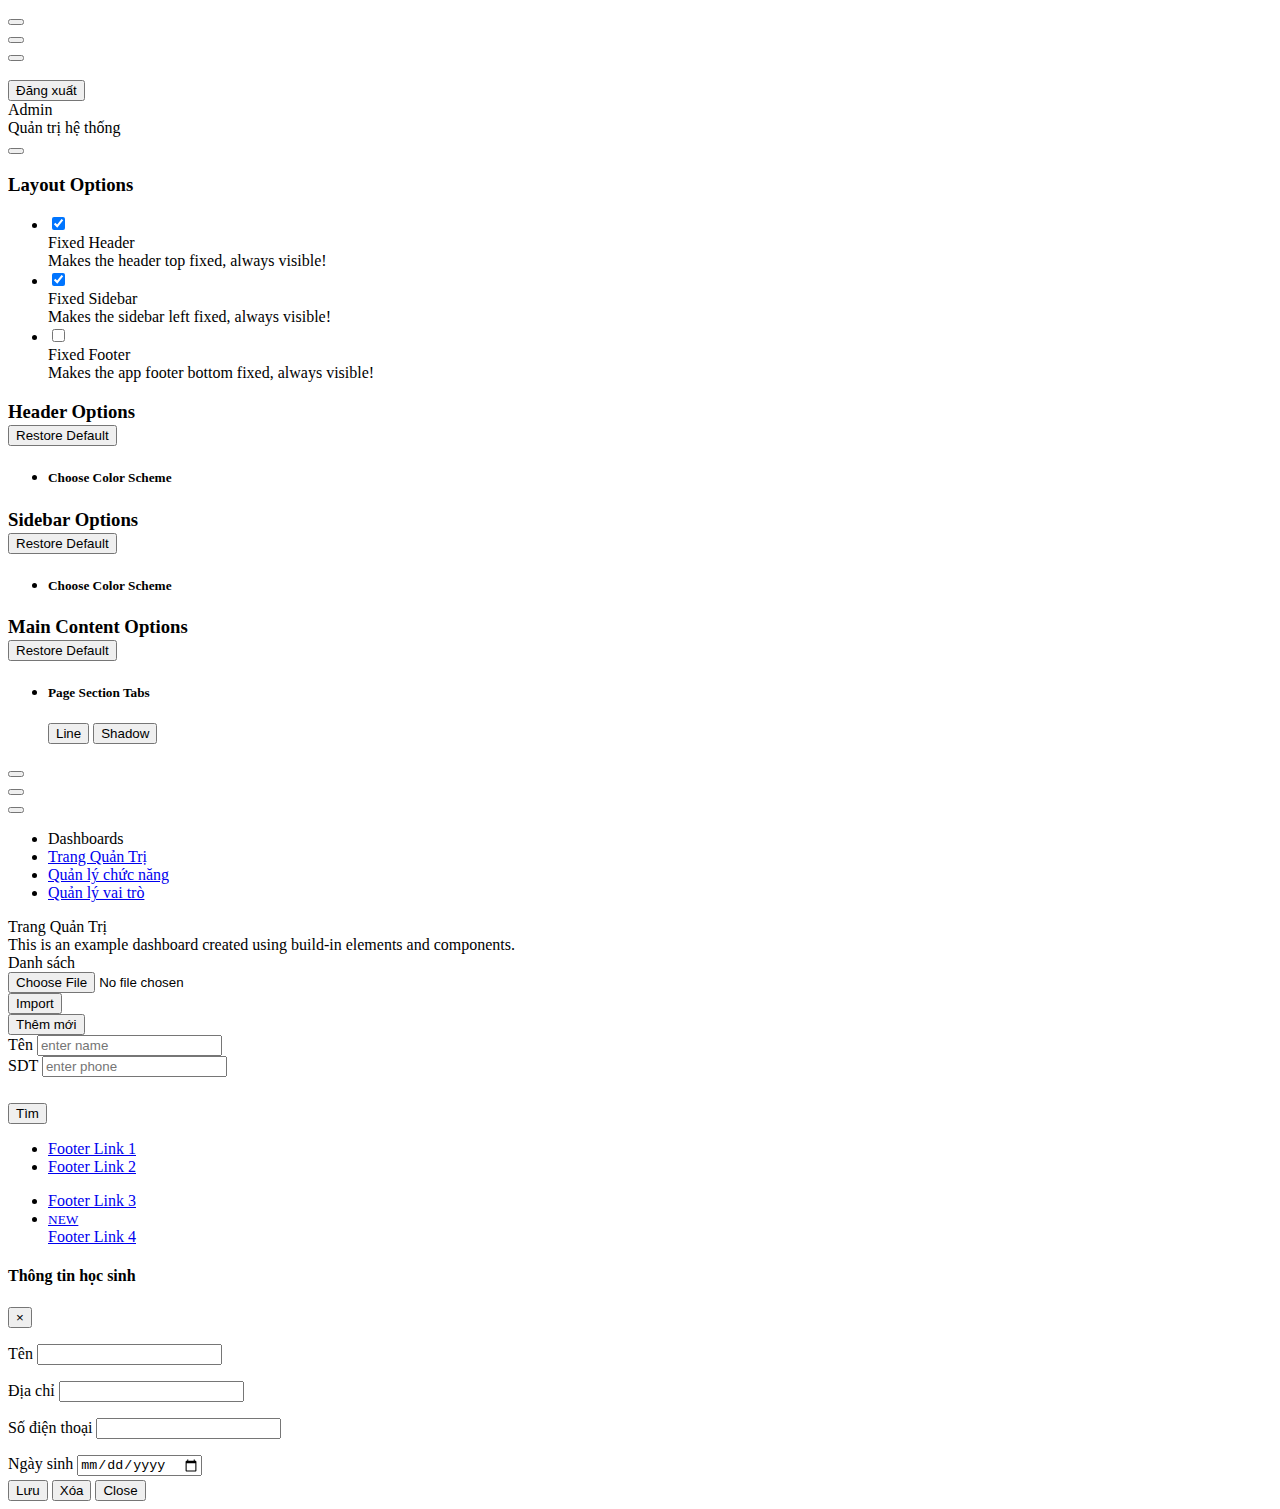
==== springboottest/springboottest/src/main/resources/templates/admin/index.html @ 1a14362c "31_03_2020_hopnx" ====
<!doctype html>
<html lang="en" xmlns:th="http://www.thymeleaf.org">

<head>
    <meta charset="utf-8">
    <meta http-equiv="X-UA-Compatible" content="IE=edge">
    <meta http-equiv="Content-Language" content="en">
    <meta http-equiv="Content-Type" content="text/html; charset=utf-8"/>
    <title>Trang quản trị - Dashboard</title>
    <meta name="viewport"
          content="width=device-width, initial-scale=1, maximum-scale=1, user-scalable=no, shrink-to-fit=no"/>
    <meta name="description" content="This is an example dashboard created using build-in elements and components.">
    <meta name="msapplication-tap-highlight" content="no">
    <meta name="_csrf" th:content="${_csrf.token}"/>
    <!-- default header name is X-CSRF-TOKEN -->
    <meta name="_csrf_header" th:content="${_csrf.headerName}"/>
    <link rel="icon" type="image/png" href="/images/logo.png"/>
    <!--
    =========================================================
    * ArchitectUI HTML Theme Dashboard - v1.0.0
    =========================================================
    * Product Page: https://dashboardpack.com
    * Copyright 2019 DashboardPack (https://dashboardpack.com)
    * Licensed under MIT (https://github.com/DashboardPack/architectui-html-theme-free/blob/master/LICENSE)
    =========================================================
    * The above copyright notice and this permission notice shall be included in all copies or substantial portions of the Software.
    -->
    <link href="/adm/main.css" rel="stylesheet">
</head>
<link rel="stylesheet" href="/select-search/select2.min.css">
<body>
<div class="app-container app-theme-white body-tabs-shadow fixed-sidebar fixed-header">
    <div class="app-header header-shadow">
        <div class="app-header__logo">
            <div class="logo-src"></div>
            <div class="header__pane ml-auto">
                <div>
                    <button type="button" class="hamburger close-sidebar-btn hamburger--elastic"
                            data-class="closed-sidebar">
                                <span class="hamburger-box">
                                    <span class="hamburger-inner"></span>
                                </span>
                    </button>
                </div>
            </div>
        </div>
        <div class="app-header__mobile-menu">
            <div>
                <button type="button" class="hamburger hamburger--elastic mobile-toggle-nav">
                            <span class="hamburger-box">
                                <span class="hamburger-inner"></span>
                            </span>
                </button>
            </div>
        </div>
        <div class="app-header__menu">
                    <span>
                        <button type="button"
                                class="btn-icon btn-icon-only btn btn-primary btn-sm mobile-toggle-header-nav">
                            <span class="btn-icon-wrapper">
                                <i class="fa fa-ellipsis-v fa-w-6"></i>
                            </span>
                        </button>
                    </span>
        </div>
        <div class="app-header__content">
            <div class="app-header-right">
                <div class="header-btn-lg pr-0">
                    <div class="widget-content p-0">
                        <div class="widget-content-wrapper">
                            <div class="widget-content-left">
                                <div class="btn-group">
                                    <a data-toggle="dropdown" aria-haspopup="true" aria-expanded="false"
                                       class="p-0 btn">
                                        <img width="42" class="rounded-circle" src="/images/user.png" alt="">
                                        <i class="fa fa-angle-down ml-2 opacity-8"></i>
                                    </a>
                                    <div tabindex="-1" role="menu" aria-hidden="true"
                                         class="dropdown-menu dropdown-menu-right">
                                        <form class="text-center" th:action="@{/logout}" method="post">
                                            <button class="btn btn-primary" type="submit">Đăng xuất</button>
                                        </form>
                                    </div>
                                </div>
                            </div>
                            <div class="widget-content-left  ml-3 header-user-info">
                                <div class="widget-heading">
                                    Admin
                                </div>
                                <div class="widget-subheading">
                                    Quản trị hệ thống
                                </div>
                            </div>

                        </div>
                    </div>
                </div>
            </div>
        </div>
    </div>


    <div class="ui-theme-settings">
        <button type="button" id="TooltipDemo" class="btn-open-options btn btn-warning">
            <i class="fa fa-cog fa-w-16 fa-spin fa-2x"></i>
        </button>
        <div class="theme-settings__inner">
            <div class="scrollbar-container">
                <div class="theme-settings__options-wrapper">
                    <h3 class="themeoptions-heading">Layout Options
                    </h3>
                    <div class="p-3">
                        <ul class="list-group">
                            <li class="list-group-item">
                                <div class="widget-content p-0">
                                    <div class="widget-content-wrapper">
                                        <div class="widget-content-left mr-3">
                                            <div class="switch has-switch switch-container-class"
                                                 data-class="fixed-header">
                                                <div class="switch-animate switch-on">
                                                    <input type="checkbox" checked data-toggle="toggle"
                                                           data-onstyle="success">
                                                </div>
                                            </div>
                                        </div>
                                        <div class="widget-content-left">
                                            <div class="widget-heading">Fixed Header
                                            </div>
                                            <div class="widget-subheading">Makes the header top fixed, always visible!
                                            </div>
                                        </div>
                                    </div>
                                </div>
                            </li>
                            <li class="list-group-item">
                                <div class="widget-content p-0">
                                    <div class="widget-content-wrapper">
                                        <div class="widget-content-left mr-3">
                                            <div class="switch has-switch switch-container-class"
                                                 data-class="fixed-sidebar">
                                                <div class="switch-animate switch-on">
                                                    <input type="checkbox" checked data-toggle="toggle"
                                                           data-onstyle="success">
                                                </div>
                                            </div>
                                        </div>
                                        <div class="widget-content-left">
                                            <div class="widget-heading">Fixed Sidebar
                                            </div>
                                            <div class="widget-subheading">Makes the sidebar left fixed, always visible!
                                            </div>
                                        </div>
                                    </div>
                                </div>
                            </li>
                            <li class="list-group-item">
                                <div class="widget-content p-0">
                                    <div class="widget-content-wrapper">
                                        <div class="widget-content-left mr-3">
                                            <div class="switch has-switch switch-container-class"
                                                 data-class="fixed-footer">
                                                <div class="switch-animate switch-off">
                                                    <input type="checkbox" data-toggle="toggle" data-onstyle="success">
                                                </div>
                                            </div>
                                        </div>
                                        <div class="widget-content-left">
                                            <div class="widget-heading">Fixed Footer
                                            </div>
                                            <div class="widget-subheading">Makes the app footer bottom fixed, always
                                                visible!
                                            </div>
                                        </div>
                                    </div>
                                </div>
                            </li>
                        </ul>
                    </div>
                    <h3 class="themeoptions-heading">
                        <div>
                            Header Options
                        </div>
                        <button type="button"
                                class="btn-pill btn-shadow btn-wide ml-auto btn btn-focus btn-sm switch-header-cs-class"
                                data-class="">
                            Restore Default
                        </button>
                    </h3>
                    <div class="p-3">
                        <ul class="list-group">
                            <li class="list-group-item">
                                <h5 class="pb-2">Choose Color Scheme
                                </h5>
                                <div class="theme-settings-swatches">
                                    <div class="swatch-holder bg-primary switch-header-cs-class"
                                         data-class="bg-primary header-text-light">
                                    </div>
                                    <div class="swatch-holder bg-secondary switch-header-cs-class"
                                         data-class="bg-secondary header-text-light">
                                    </div>
                                    <div class="swatch-holder bg-success switch-header-cs-class"
                                         data-class="bg-success header-text-dark">
                                    </div>
                                    <div class="swatch-holder bg-info switch-header-cs-class"
                                         data-class="bg-info header-text-dark">
                                    </div>
                                    <div class="swatch-holder bg-warning switch-header-cs-class"
                                         data-class="bg-warning header-text-dark">
                                    </div>
                                    <div class="swatch-holder bg-danger switch-header-cs-class"
                                         data-class="bg-danger header-text-light">
                                    </div>
                                    <div class="swatch-holder bg-light switch-header-cs-class"
                                         data-class="bg-light header-text-dark">
                                    </div>
                                    <div class="swatch-holder bg-dark switch-header-cs-class"
                                         data-class="bg-dark header-text-light">
                                    </div>
                                    <div class="swatch-holder bg-focus switch-header-cs-class"
                                         data-class="bg-focus header-text-light">
                                    </div>
                                    <div class="swatch-holder bg-alternate switch-header-cs-class"
                                         data-class="bg-alternate header-text-light">
                                    </div>
                                    <div class="divider">
                                    </div>
                                    <div class="swatch-holder bg-vicious-stance switch-header-cs-class"
                                         data-class="bg-vicious-stance header-text-light">
                                    </div>
                                    <div class="swatch-holder bg-midnight-bloom switch-header-cs-class"
                                         data-class="bg-midnight-bloom header-text-light">
                                    </div>
                                    <div class="swatch-holder bg-night-sky switch-header-cs-class"
                                         data-class="bg-night-sky header-text-light">
                                    </div>
                                    <div class="swatch-holder bg-slick-carbon switch-header-cs-class"
                                         data-class="bg-slick-carbon header-text-light">
                                    </div>
                                    <div class="swatch-holder bg-asteroid switch-header-cs-class"
                                         data-class="bg-asteroid header-text-light">
                                    </div>
                                    <div class="swatch-holder bg-royal switch-header-cs-class"
                                         data-class="bg-royal header-text-light">
                                    </div>
                                    <div class="swatch-holder bg-warm-flame switch-header-cs-class"
                                         data-class="bg-warm-flame header-text-dark">
                                    </div>
                                    <div class="swatch-holder bg-night-fade switch-header-cs-class"
                                         data-class="bg-night-fade header-text-dark">
                                    </div>
                                    <div class="swatch-holder bg-sunny-morning switch-header-cs-class"
                                         data-class="bg-sunny-morning header-text-dark">
                                    </div>
                                    <div class="swatch-holder bg-tempting-azure switch-header-cs-class"
                                         data-class="bg-tempting-azure header-text-dark">
                                    </div>
                                    <div class="swatch-holder bg-amy-crisp switch-header-cs-class"
                                         data-class="bg-amy-crisp header-text-dark">
                                    </div>
                                    <div class="swatch-holder bg-heavy-rain switch-header-cs-class"
                                         data-class="bg-heavy-rain header-text-dark">
                                    </div>
                                    <div class="swatch-holder bg-mean-fruit switch-header-cs-class"
                                         data-class="bg-mean-fruit header-text-dark">
                                    </div>
                                    <div class="swatch-holder bg-malibu-beach switch-header-cs-class"
                                         data-class="bg-malibu-beach header-text-light">
                                    </div>
                                    <div class="swatch-holder bg-deep-blue switch-header-cs-class"
                                         data-class="bg-deep-blue header-text-dark">
                                    </div>
                                    <div class="swatch-holder bg-ripe-malin switch-header-cs-class"
                                         data-class="bg-ripe-malin header-text-light">
                                    </div>
                                    <div class="swatch-holder bg-arielle-smile switch-header-cs-class"
                                         data-class="bg-arielle-smile header-text-light">
                                    </div>
                                    <div class="swatch-holder bg-plum-plate switch-header-cs-class"
                                         data-class="bg-plum-plate header-text-light">
                                    </div>
                                    <div class="swatch-holder bg-happy-fisher switch-header-cs-class"
                                         data-class="bg-happy-fisher header-text-dark">
                                    </div>
                                    <div class="swatch-holder bg-happy-itmeo switch-header-cs-class"
                                         data-class="bg-happy-itmeo header-text-light">
                                    </div>
                                    <div class="swatch-holder bg-mixed-hopes switch-header-cs-class"
                                         data-class="bg-mixed-hopes header-text-light">
                                    </div>
                                    <div class="swatch-holder bg-strong-bliss switch-header-cs-class"
                                         data-class="bg-strong-bliss header-text-light">
                                    </div>
                                    <div class="swatch-holder bg-grow-early switch-header-cs-class"
                                         data-class="bg-grow-early header-text-light">
                                    </div>
                                    <div class="swatch-holder bg-love-kiss switch-header-cs-class"
                                         data-class="bg-love-kiss header-text-light">
                                    </div>
                                    <div class="swatch-holder bg-premium-dark switch-header-cs-class"
                                         data-class="bg-premium-dark header-text-light">
                                    </div>
                                    <div class="swatch-holder bg-happy-green switch-header-cs-class"
                                         data-class="bg-happy-green header-text-light">
                                    </div>
                                </div>
                            </li>
                        </ul>
                    </div>
                    <h3 class="themeoptions-heading">
                        <div>Sidebar Options</div>
                        <button type="button"
                                class="btn-pill btn-shadow btn-wide ml-auto btn btn-focus btn-sm switch-sidebar-cs-class"
                                data-class="">
                            Restore Default
                        </button>
                    </h3>
                    <div class="p-3">
                        <ul class="list-group">
                            <li class="list-group-item">
                                <h5 class="pb-2">Choose Color Scheme
                                </h5>
                                <div class="theme-settings-swatches">
                                    <div class="swatch-holder bg-primary switch-sidebar-cs-class"
                                         data-class="bg-primary sidebar-text-light">
                                    </div>
                                    <div class="swatch-holder bg-secondary switch-sidebar-cs-class"
                                         data-class="bg-secondary sidebar-text-light">
                                    </div>
                                    <div class="swatch-holder bg-success switch-sidebar-cs-class"
                                         data-class="bg-success sidebar-text-dark">
                                    </div>
                                    <div class="swatch-holder bg-info switch-sidebar-cs-class"
                                         data-class="bg-info sidebar-text-dark">
                                    </div>
                                    <div class="swatch-holder bg-warning switch-sidebar-cs-class"
                                         data-class="bg-warning sidebar-text-dark">
                                    </div>
                                    <div class="swatch-holder bg-danger switch-sidebar-cs-class"
                                         data-class="bg-danger sidebar-text-light">
                                    </div>
                                    <div class="swatch-holder bg-light switch-sidebar-cs-class"
                                         data-class="bg-light sidebar-text-dark">
                                    </div>
                                    <div class="swatch-holder bg-dark switch-sidebar-cs-class"
                                         data-class="bg-dark sidebar-text-light">
                                    </div>
                                    <div class="swatch-holder bg-focus switch-sidebar-cs-class"
                                         data-class="bg-focus sidebar-text-light">
                                    </div>
                                    <div class="swatch-holder bg-alternate switch-sidebar-cs-class"
                                         data-class="bg-alternate sidebar-text-light">
                                    </div>
                                    <div class="divider">
                                    </div>
                                    <div class="swatch-holder bg-vicious-stance switch-sidebar-cs-class"
                                         data-class="bg-vicious-stance sidebar-text-light">
                                    </div>
                                    <div class="swatch-holder bg-midnight-bloom switch-sidebar-cs-class"
                                         data-class="bg-midnight-bloom sidebar-text-light">
                                    </div>
                                    <div class="swatch-holder bg-night-sky switch-sidebar-cs-class"
                                         data-class="bg-night-sky sidebar-text-light">
                                    </div>
                                    <div class="swatch-holder bg-slick-carbon switch-sidebar-cs-class"
                                         data-class="bg-slick-carbon sidebar-text-light">
                                    </div>
                                    <div class="swatch-holder bg-asteroid switch-sidebar-cs-class"
                                         data-class="bg-asteroid sidebar-text-light">
                                    </div>
                                    <div class="swatch-holder bg-royal switch-sidebar-cs-class"
                                         data-class="bg-royal sidebar-text-light">
                                    </div>
                                    <div class="swatch-holder bg-warm-flame switch-sidebar-cs-class"
                                         data-class="bg-warm-flame sidebar-text-dark">
                                    </div>
                                    <div class="swatch-holder bg-night-fade switch-sidebar-cs-class"
                                         data-class="bg-night-fade sidebar-text-dark">
                                    </div>
                                    <div class="swatch-holder bg-sunny-morning switch-sidebar-cs-class"
                                         data-class="bg-sunny-morning sidebar-text-dark">
                                    </div>
                                    <div class="swatch-holder bg-tempting-azure switch-sidebar-cs-class"
                                         data-class="bg-tempting-azure sidebar-text-dark">
                                    </div>
                                    <div class="swatch-holder bg-amy-crisp switch-sidebar-cs-class"
                                         data-class="bg-amy-crisp sidebar-text-dark">
                                    </div>
                                    <div class="swatch-holder bg-heavy-rain switch-sidebar-cs-class"
                                         data-class="bg-heavy-rain sidebar-text-dark">
                                    </div>
                                    <div class="swatch-holder bg-mean-fruit switch-sidebar-cs-class"
                                         data-class="bg-mean-fruit sidebar-text-dark">
                                    </div>
                                    <div class="swatch-holder bg-malibu-beach switch-sidebar-cs-class"
                                         data-class="bg-malibu-beach sidebar-text-light">
                                    </div>
                                    <div class="swatch-holder bg-deep-blue switch-sidebar-cs-class"
                                         data-class="bg-deep-blue sidebar-text-dark">
                                    </div>
                                    <div class="swatch-holder bg-ripe-malin switch-sidebar-cs-class"
                                         data-class="bg-ripe-malin sidebar-text-light">
                                    </div>
                                    <div class="swatch-holder bg-arielle-smile switch-sidebar-cs-class"
                                         data-class="bg-arielle-smile sidebar-text-light">
                                    </div>
                                    <div class="swatch-holder bg-plum-plate switch-sidebar-cs-class"
                                         data-class="bg-plum-plate sidebar-text-light">
                                    </div>
                                    <div class="swatch-holder bg-happy-fisher switch-sidebar-cs-class"
                                         data-class="bg-happy-fisher sidebar-text-dark">
                                    </div>
                                    <div class="swatch-holder bg-happy-itmeo switch-sidebar-cs-class"
                                         data-class="bg-happy-itmeo sidebar-text-light">
                                    </div>
                                    <div class="swatch-holder bg-mixed-hopes switch-sidebar-cs-class"
                                         data-class="bg-mixed-hopes sidebar-text-light">
                                    </div>
                                    <div class="swatch-holder bg-strong-bliss switch-sidebar-cs-class"
                                         data-class="bg-strong-bliss sidebar-text-light">
                                    </div>
                                    <div class="swatch-holder bg-grow-early switch-sidebar-cs-class"
                                         data-class="bg-grow-early sidebar-text-light">
                                    </div>
                                    <div class="swatch-holder bg-love-kiss switch-sidebar-cs-class"
                                         data-class="bg-love-kiss sidebar-text-light">
                                    </div>
                                    <div class="swatch-holder bg-premium-dark switch-sidebar-cs-class"
                                         data-class="bg-premium-dark sidebar-text-light">
                                    </div>
                                    <div class="swatch-holder bg-happy-green switch-sidebar-cs-class"
                                         data-class="bg-happy-green sidebar-text-light">
                                    </div>
                                </div>
                            </li>
                        </ul>
                    </div>
                    <h3 class="themeoptions-heading">
                        <div>Main Content Options</div>
                        <button type="button" class="btn-pill btn-shadow btn-wide ml-auto active btn btn-focus btn-sm">
                            Restore Default
                        </button>
                    </h3>
                    <div class="p-3">
                        <ul class="list-group">
                            <li class="list-group-item">
                                <h5 class="pb-2">Page Section Tabs
                                </h5>
                                <div class="theme-settings-swatches">
                                    <div role="group" class="mt-2 btn-group">
                                        <button type="button"
                                                class="btn-wide btn-shadow btn-primary btn btn-secondary switch-theme-class"
                                                data-class="body-tabs-line">
                                            Line
                                        </button>
                                        <button type="button"
                                                class="btn-wide btn-shadow btn-primary active btn btn-secondary switch-theme-class"
                                                data-class="body-tabs-shadow">
                                            Shadow
                                        </button>
                                    </div>
                                </div>
                            </li>
                        </ul>
                    </div>
                </div>
            </div>
        </div>
    </div>


    <div class="app-main">
        <div class="app-sidebar sidebar-shadow">
            <div class="app-header__logo">
                <div class="logo-src"></div>
                <div class="header__pane ml-auto">
                    <div>
                        <button type="button" class="hamburger close-sidebar-btn hamburger--elastic"
                                data-class="closed-sidebar">
                                    <span class="hamburger-box">
                                        <span class="hamburger-inner"></span>
                                    </span>
                        </button>
                    </div>
                </div>
            </div>
            <div class="app-header__mobile-menu">
                <div>
                    <button type="button" class="hamburger hamburger--elastic mobile-toggle-nav">
                                <span class="hamburger-box">
                                    <span class="hamburger-inner"></span>
                                </span>
                    </button>
                </div>
            </div>
            <div class="app-header__menu">
                        <span>
                            <button type="button"
                                    class="btn-icon btn-icon-only btn btn-primary btn-sm mobile-toggle-header-nav">
                                <span class="btn-icon-wrapper">
                                    <i class="fa fa-ellipsis-v fa-w-6"></i>
                                </span>
                            </button>
                        </span>
            </div>
            <div class="scrollbar-sidebar">
                <div class="app-sidebar__inner">
                    <ul class="vertical-nav-menu">
                        <li class="app-sidebar__heading">Dashboards</li>
                        <li>
                            <a href="/admin" class="mm-active">
                                <i class="metismenu-icon pe-7s-rocket"></i>
                                Trang Quản Trị
                            </a>
                        </li>


                        <li>
                            <a href="/admin/function-manager">
                                <i class="metismenu-icon pe-7s-diamond"></i>
                                Quản lý chức năng
                            </a>
                        </li>

                        <li>
                            <a href="/admin/role-manager">
                                <i class="metismenu-icon pe-7s-diamond"></i>
                                Quản lý vai trò
                            </a>
                        </li>

                    </ul>
                </div>
            </div>
        </div>
        <div class="app-main__outer">
            <div class="app-main__inner">
                <div class="app-page-title">
                    <div class="page-title-wrapper">
                        <div class="page-title-heading">
                            <div class="page-title-icon">
                                <i class="pe-7s-car icon-gradient bg-mean-fruit">
                                </i>
                            </div>
                            <div>Trang Quản Trị
                                <div class="page-title-subheading">This is an example dashboard created using build-in
                                    elements and components.
                                </div>
                            </div>
                        </div>
                    </div>
                </div>


                <div class="mb-3 card">
                    <div class="card-header-tab card-header-tab-animation card-header">
                        <div class="card-header-title">
                            <i class="header-icon lnr-apartment icon-gradient bg-love-kiss"> </i>
                            Danh sách
                        </div>
                    </div>
                    <div class="card-body">

                        <div class="mb-3">
                            <div class="single-upload ">
                                <form class="float-left mr-3" id="singleUploadForm2" name="singleUploadForm2">
                                    <input type="file" name="file" class="file-input" required/>
                                </form>
                                <div class="upload-response float-left">
                                    <div id="singleFileUploadError2"></div>
                                    <div id="singleFileUploadSuccess2"></div>
                                </div>
                                <button id="uploadBtn" type="submit" class="btn btn-primary submit-btn">Import</button>
                            </div>
                        </div>
                        <button type="button" class="btn btn-primary" id="create" data-toggle="modal"
                                data-target="#userModal">Thêm mới
                        </button>
                        <div class="row mb-3">
                            <div class="col-md-4">
                                <label>Tên</label>
                                <input id="txtNameSearch" class="form-control" placeholder="enter name">
                            </div>
                            <div class="col-md-4">
                                <label>SDT</label>
                                <input id="txtPhoneSearch" class="form-control" placeholder="enter phone">
                            </div>
                            <div class="col-md-4">
                                </br>
                                <button id="btn-search" class="btn btn-primary form-control" style="margin-top: 8px">
                                    Tìm
                                </button>
                            </div>
                        </div>
                        <div class="table-responsive">
                            <table
                                    id="table"
                                    data-locale="vi-VN"
                                    data-response-handler="responseHandler">
                            </table>

                        </div>
                    </div>

                </div>


            </div>
            <div class="app-wrapper-footer">
                <div class="app-footer">
                    <div class="app-footer__inner">
                        <div class="app-footer-left">
                            <ul class="nav">
                                <li class="nav-item">
                                    <a href="javascript:void(0);" class="nav-link">
                                        Footer Link 1
                                    </a>
                                </li>
                                <li class="nav-item">
                                    <a href="javascript:void(0);" class="nav-link">
                                        Footer Link 2
                                    </a>
                                </li>
                            </ul>
                        </div>
                        <div class="app-footer-right">
                            <ul class="nav">
                                <li class="nav-item">
                                    <a href="javascript:void(0);" class="nav-link">
                                        Footer Link 3
                                    </a>
                                </li>
                                <li class="nav-item">
                                    <a href="javascript:void(0);" class="nav-link">
                                        <div class="badge badge-success mr-1 ml-0">
                                            <small>NEW</small>
                                        </div>
                                        Footer Link 4
                                    </a>
                                </li>
                            </ul>
                        </div>
                    </div>
                </div>
            </div>
        </div>


    </div>
</div>

<script src="/js/jquery.min.js"></script>
<script src="/js/bootstrap.min.js"></script>
<script type="text/javascript" src="/adm/assets/scripts/main.js"></script>
<script src="/js/toastr.min.js"></script>

<script src="/js/tableExport.min.js"></script>
<script src="/js/bootstrap-table.min.js"></script>
<script src="/js/bootstrap-table-locale-all.min.js"></script>
<script src="/js/bootstrap-table-export.min.js"></script>
<script src="/select-search/select2.min.js"></script>

<script type="text/javascript" src="/adm/admin.js"></script>
</body>

</html>

<div class="modal fade" id="studentModal" role="dialog">
    <div class="modal-dialog" style="max-width: 1000px;width: auto">

        <!-- Modal content-->
        <div class="modal-content">
            <div class="modal-header">
                <h4 class="modal-title">Thông tin học sinh</h4>
                <button type="button" class="close" data-dismiss="modal">&times;</button>
            </div>
            <div class="modal-body">
                <div class="content-wrap">

                    <div class="card">
                        <div class="card-body">
                            <!-- Credit Card -->
                            <div class="col-md-12">
                                <div class="row">
                                    <div class="col-md-6">
                                        <p style="margin-bottom:4px">
                                            <span>Tên</span>
                                            <span><input id="edit-name" class="form-control"></span>
                                        </p>
                                    </div>
                                    <div class="col-md-6">
                                        <p style="margin-bottom:4px">
                                            <span>Địa chỉ</span>
                                            <input id="edit-addr" class="form-control">
                                        </p>
                                    </div>
                                    <div class="col-md-6">
                                        <p style="margin-bottom:4px">
                                            <span>Số điện thoại</span>
                                            <input id="edit-phone" class="form-control">
                                        </p>
                                    </div>
                                    <div class="col-md-6">
                                        <p style="margin-bottom:4px">
                                            <span>Ngày sinh</span>
                                            <input id="edit-birth" class="form-control" type="date">
                                        </p>
                                    </div>
                                </div>
                            </div>
                        </div>
                    </div><!-- /content -->
                </div>
                <div class="modal-footer">
                    <button type="button" class="btn btn-primary" id="btn-save">Lưu</button>
                    <button type="button" class="btn btn-danger" id="delete" data-dismiss="modal">Xóa</button>
                    <button type="button" class="btn btn-default" data-dismiss="modal">Close</button>
                </div>
            </div>

        </div>
    </div>
</div>
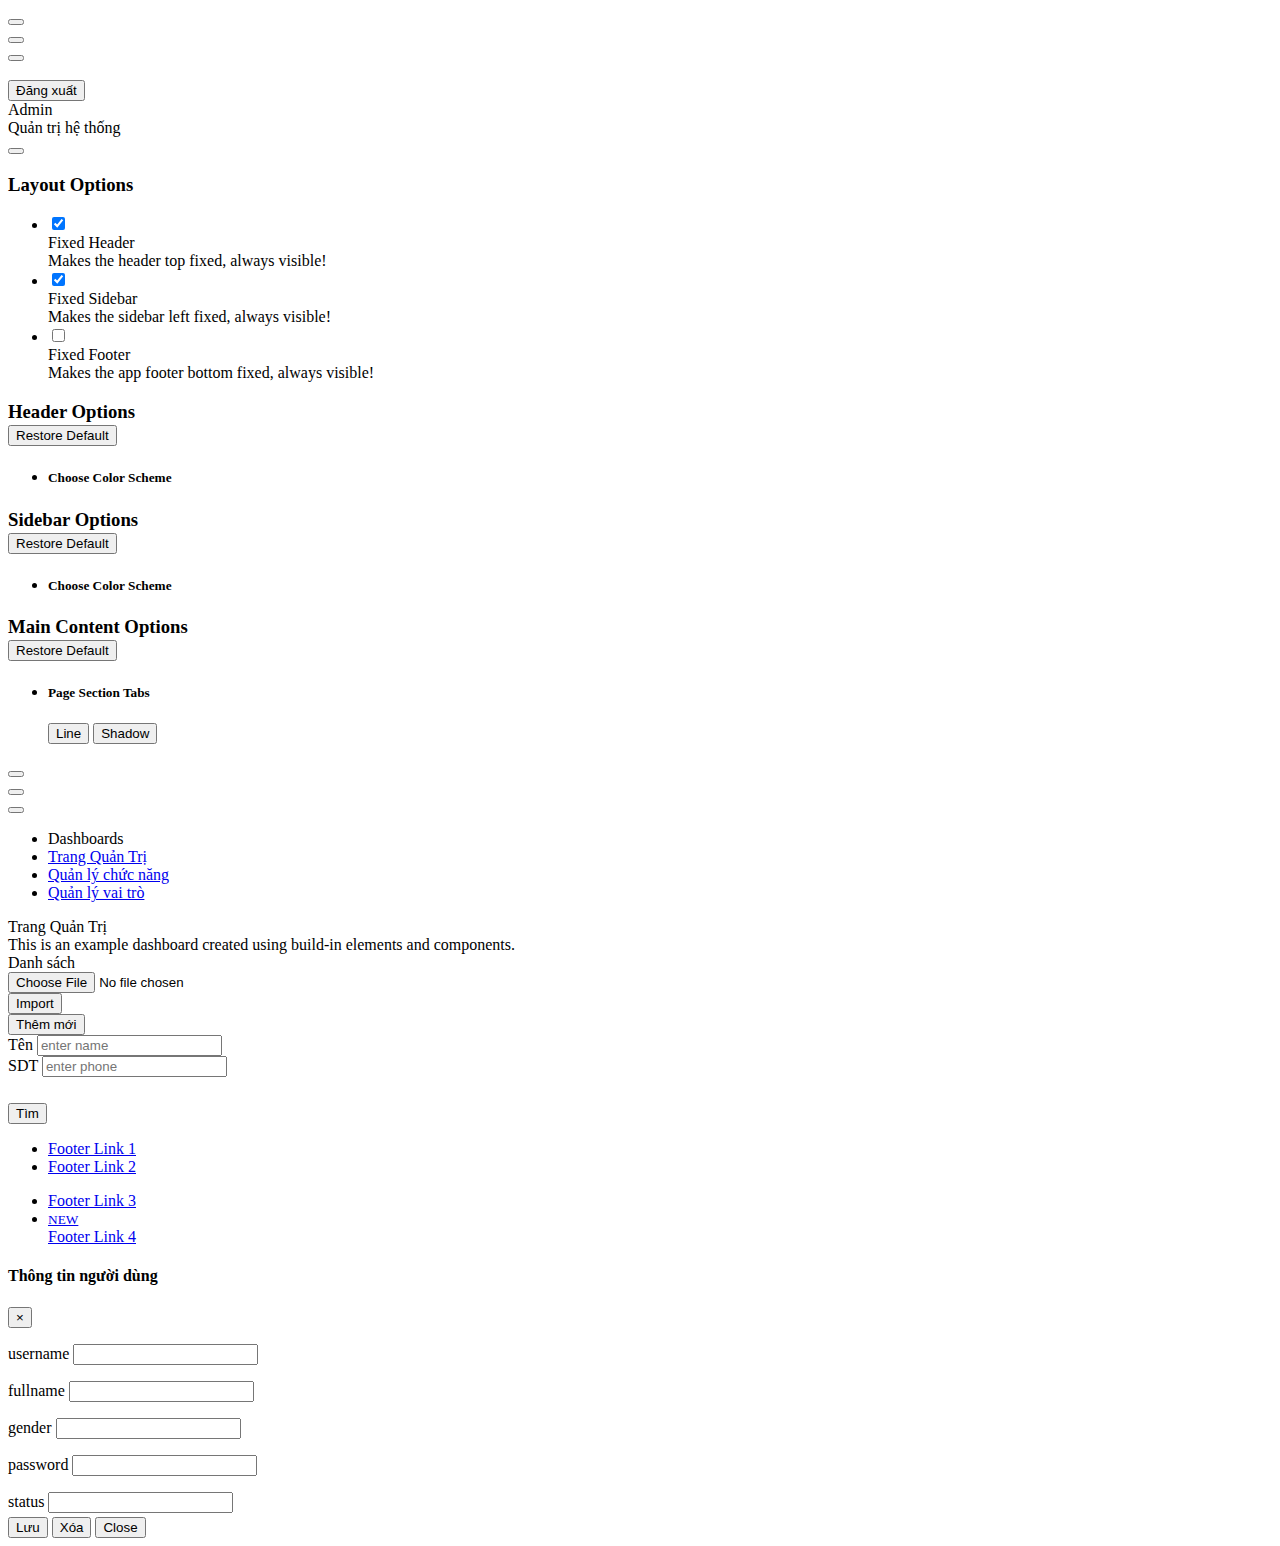
==== commit 3feb3171: "01_04_2020_hopnx" ====
--- a/springboottest/springboottest/src/main/resources/templates/admin/index.html
+++ b/springboottest/springboottest/src/main/resources/templates/admin/index.html
@@ -664,13 +664,13 @@
 
 </html>
 
-<div class="modal fade" id="studentModal" role="dialog">
+<div class="modal fade" id="userModal" role="dialog">
     <div class="modal-dialog" style="max-width: 1000px;width: auto">
 
         <!-- Modal content-->
         <div class="modal-content">
             <div class="modal-header">
-                <h4 class="modal-title">Thông tin học sinh</h4>
+                <h4 class="modal-title">Thông tin người dùng</h4>
                 <button type="button" class="close" data-dismiss="modal">&times;</button>
             </div>
             <div class="modal-body">
@@ -683,26 +683,32 @@
                                 <div class="row">
                                     <div class="col-md-6">
                                         <p style="margin-bottom:4px">
-                                            <span>Tên</span>
-                                            <span><input id="edit-name" class="form-control"></span>
+                                            <span>username</span>
+                                            <span><input id="edit-username" class="form-control"></span>
                                         </p>
                                     </div>
                                     <div class="col-md-6">
                                         <p style="margin-bottom:4px">
-                                            <span>Địa chỉ</span>
-                                            <input id="edit-addr" class="form-control">
+                                            <span>fullname</span>
+                                            <input id="edit-fullname" class="form-control">
                                         </p>
                                     </div>
                                     <div class="col-md-6">
                                         <p style="margin-bottom:4px">
-                                            <span>Số điện thoại</span>
-                                            <input id="edit-phone" class="form-control">
+                                            <span>gender</span>
+                                            <input id="edit-gender" class="form-control">
                                         </p>
                                     </div>
                                     <div class="col-md-6">
                                         <p style="margin-bottom:4px">
-                                            <span>Ngày sinh</span>
-                                            <input id="edit-birth" class="form-control" type="date">
+                                            <span>password</span>
+                                            <input id="edit-password" class="form-control">
+                                        </p>
+                                    </div>
+                                    <div class="col-md-6">
+                                        <p style="margin-bottom:4px">
+                                            <span>status</span>
+                                            <input id="edit-status" class="form-control">
                                         </p>
                                     </div>
                                 </div>
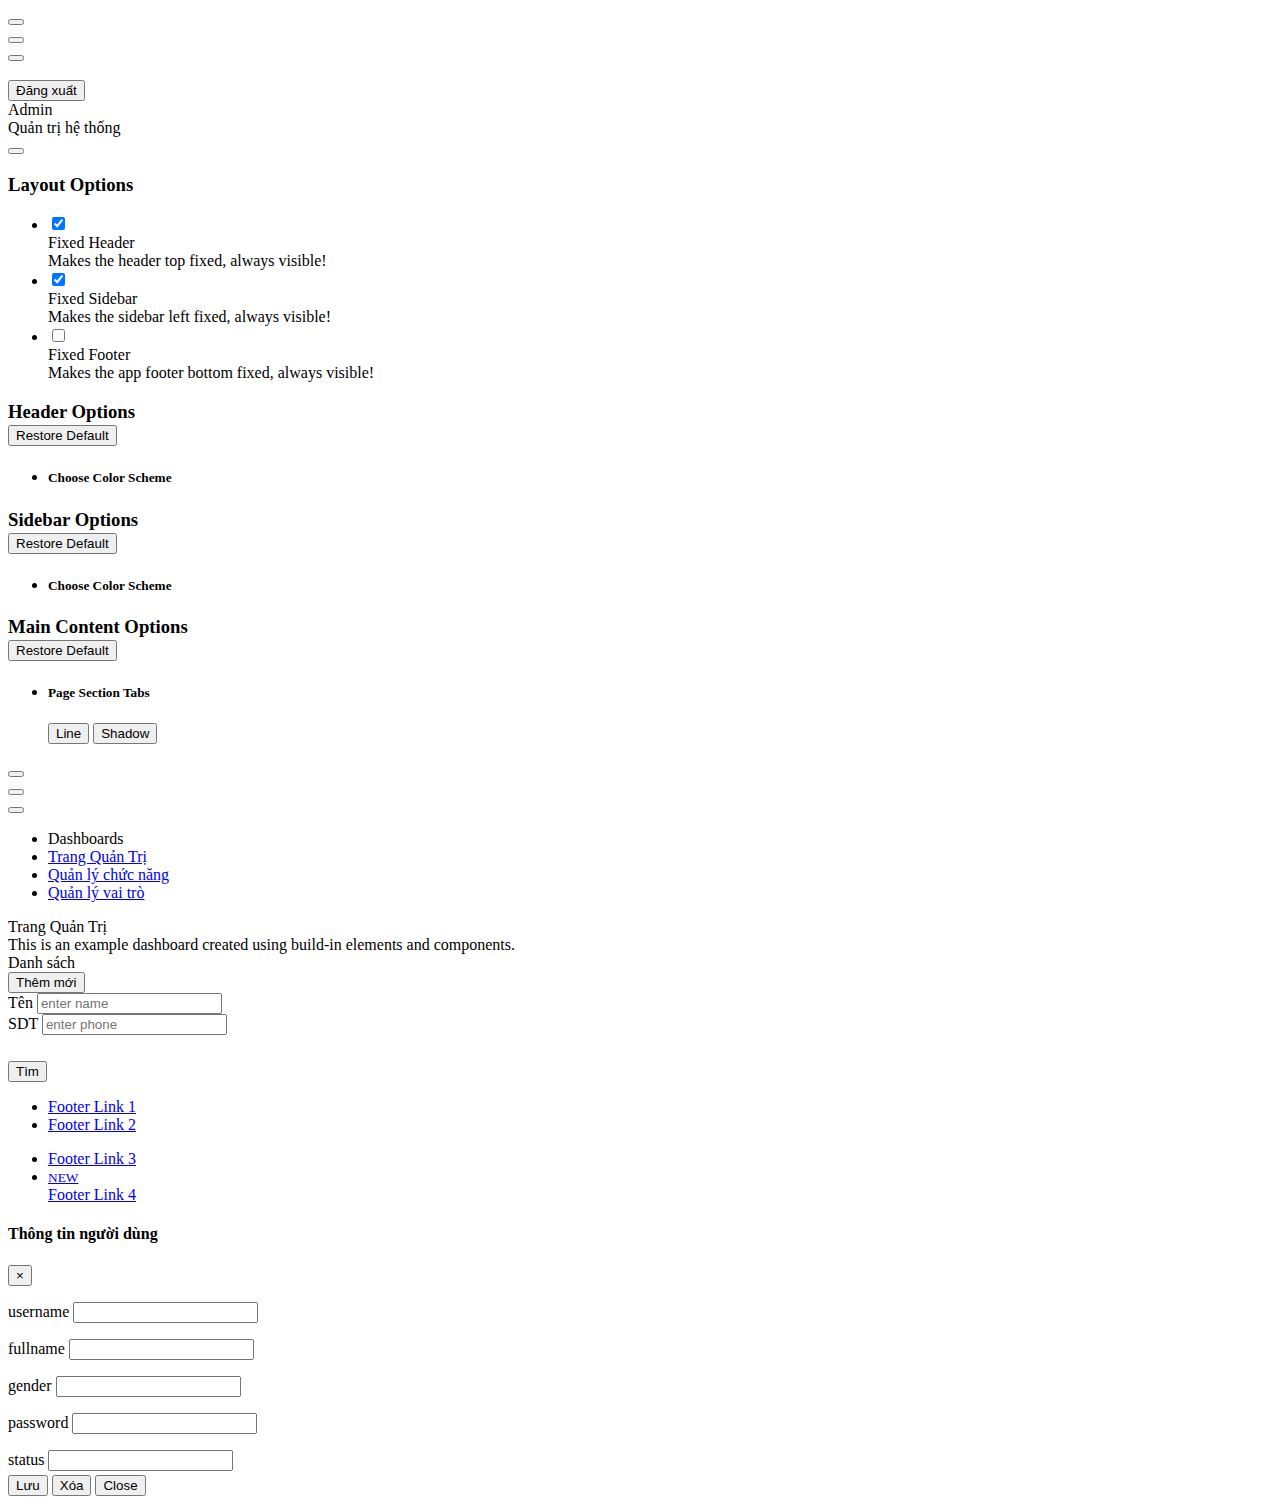
==== commit f457abdd: "03_04_2020_hopnx" ====
--- a/springboottest/springboottest/src/main/resources/templates/admin/index.html
+++ b/springboottest/springboottest/src/main/resources/templates/admin/index.html
@@ -25,6 +25,7 @@
     =========================================================
     * The above copyright notice and this permission notice shall be included in all copies or substantial portions of the Software.
     -->
+    <link href="https://cdn.jsdelivr.net/npm/select2@4.0.13/dist/css/select2.min.css" rel="stylesheet" />
     <link href="/adm/main.css" rel="stylesheet">
 </head>
 <link rel="stylesheet" href="/select-search/select2.min.css">
@@ -560,18 +561,6 @@
                     </div>
                     <div class="card-body">
 
-                        <div class="mb-3">
-                            <div class="single-upload ">
-                                <form class="float-left mr-3" id="singleUploadForm2" name="singleUploadForm2">
-                                    <input type="file" name="file" class="file-input" required/>
-                                </form>
-                                <div class="upload-response float-left">
-                                    <div id="singleFileUploadError2"></div>
-                                    <div id="singleFileUploadSuccess2"></div>
-                                </div>
-                                <button id="uploadBtn" type="submit" class="btn btn-primary submit-btn">Import</button>
-                            </div>
-                        </div>
                         <button type="button" class="btn btn-primary" id="create" data-toggle="modal"
                                 data-target="#userModal">Thêm mới
                         </button>
@@ -658,7 +647,7 @@
 <script src="/js/bootstrap-table-locale-all.min.js"></script>
 <script src="/js/bootstrap-table-export.min.js"></script>
 <script src="/select-search/select2.min.js"></script>
-
+<script src="https://cdn.jsdelivr.net/npm/select2@4.0.13/dist/js/select2.min.js"></script>
 <script type="text/javascript" src="/adm/admin.js"></script>
 </body>
 
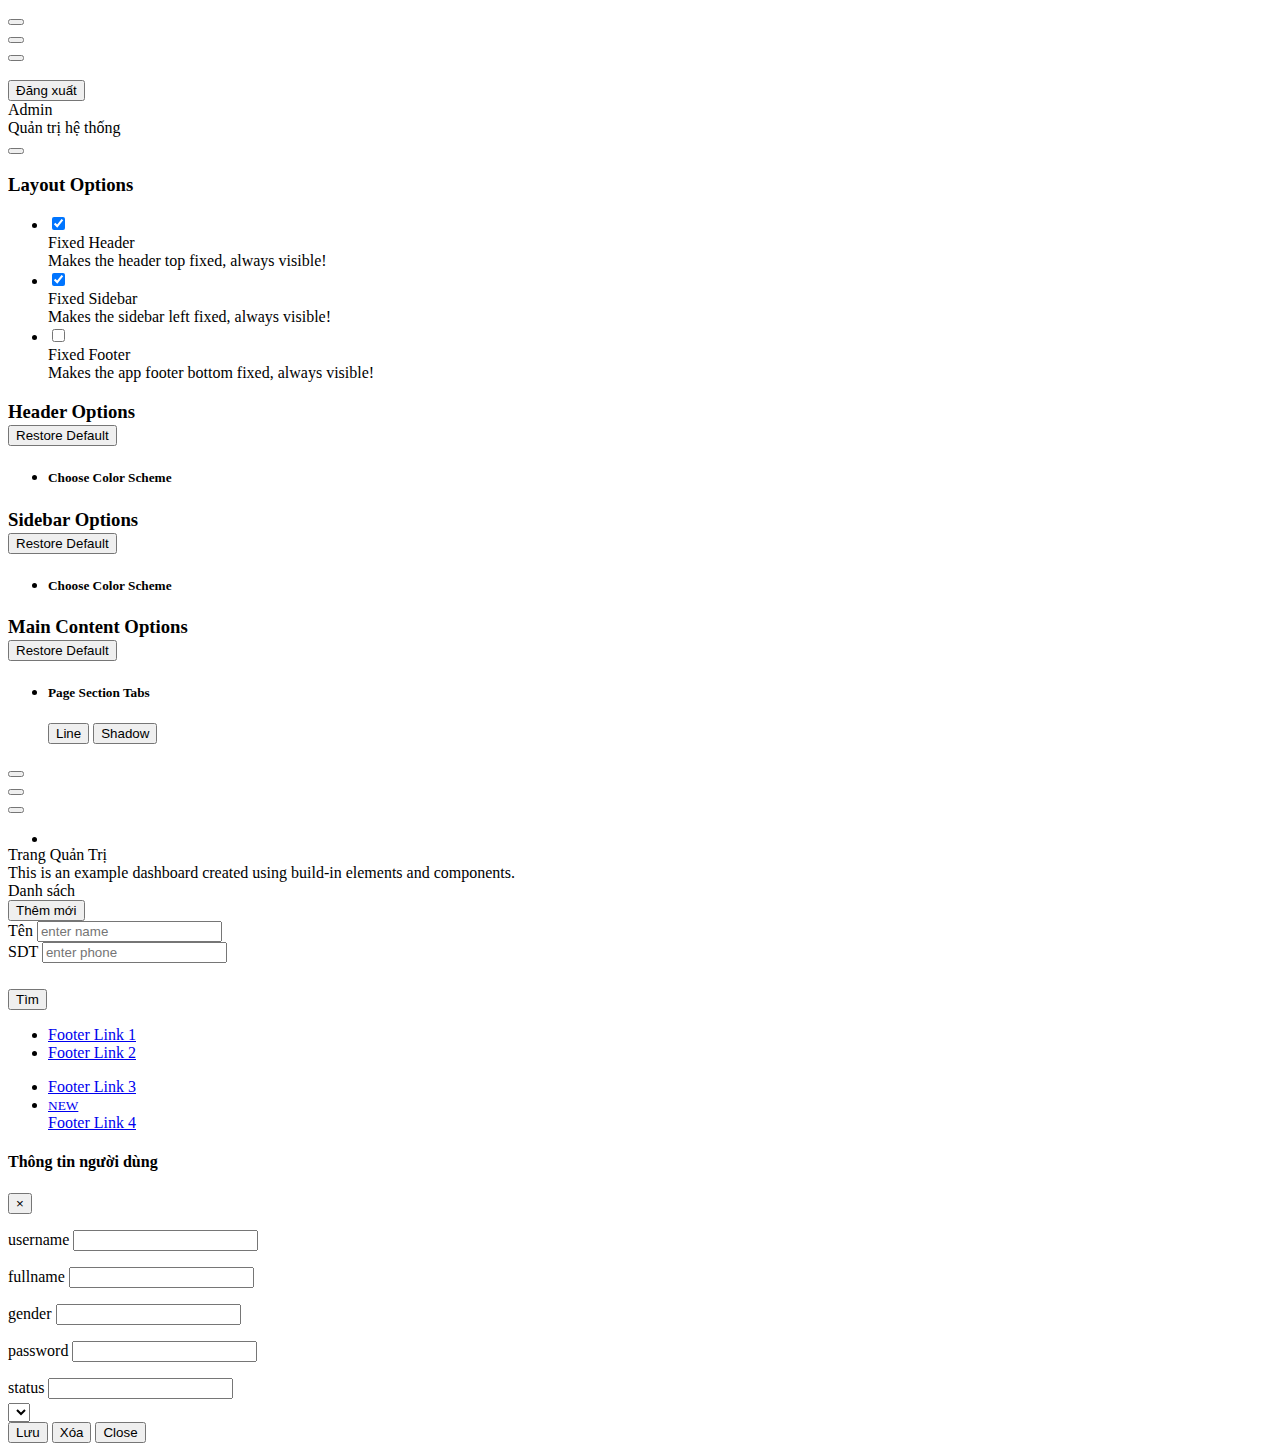
==== commit 88ac79dd: "06_04_2020_hopnx" ====
--- a/springboottest/springboottest/src/main/resources/templates/admin/index.html
+++ b/springboottest/springboottest/src/main/resources/templates/admin/index.html
@@ -25,7 +25,7 @@
     =========================================================
     * The above copyright notice and this permission notice shall be included in all copies or substantial portions of the Software.
     -->
-    <link href="https://cdn.jsdelivr.net/npm/select2@4.0.13/dist/css/select2.min.css" rel="stylesheet" />
+    <link href="https://cdn.jsdelivr.net/npm/select2@4.0.13/dist/css/select2.min.css" rel="stylesheet"/>
     <link href="/adm/main.css" rel="stylesheet">
 </head>
 <link rel="stylesheet" href="/select-search/select2.min.css">
@@ -505,29 +505,42 @@
             </div>
             <div class="scrollbar-sidebar">
                 <div class="app-sidebar__inner">
-                    <ul class="vertical-nav-menu">
-                        <li class="app-sidebar__heading">Dashboards</li>
+                    <ul class="vertical-nav-menu" th:each="func : ${listFunc}">
+                        <!--                        <li class="app-sidebar__heading">Dashboards</li>-->
+
+
+<!--                        <li class="list-group-item" th:text="${func.petName}">-->
+
+<!--                        </li>-->
+
                         <li>
-                            <a href="/admin" class="mm-active">
-                                <i class="metismenu-icon pe-7s-rocket"></i>
-                                Trang Quản Trị
+                            <a th:href="@{'/admin/' + ${func.functionUrl}}" class="mm-active" >
+                                <i class="metismenu-icon pe-7s-rocket" ></i>
+                                <p th:text="${func.functionName}" ></p>
                             </a>
                         </li>
 
-
-                        <li>
-                            <a href="/admin/function-manager">
-                                <i class="metismenu-icon pe-7s-diamond"></i>
-                                Quản lý chức năng
-                            </a>
-                        </li>
-
-                        <li>
-                            <a href="/admin/role-manager">
-                                <i class="metismenu-icon pe-7s-diamond"></i>
-                                Quản lý vai trò
-                            </a>
-                        </li>
+<!--                        <li>-->
+<!--                            <a href="/admin" class="mm-active">-->
+<!--                                <i class="metismenu-icon pe-7s-rocket"></i>-->
+<!--                                Trang Quản Trị-->
+<!--                            </a>-->
+<!--                        </li>-->
+
+
+<!--                        <li>-->
+<!--                            <a href="/admin/function-manager">-->
+<!--                                <i class="metismenu-icon pe-7s-diamond"></i>-->
+<!--                                Quản lý chức năng-->
+<!--                            </a>-->
+<!--                        </li>-->
+
+<!--                        <li>-->
+<!--                            <a href="/admin/role-manager">-->
+<!--                                <i class="metismenu-icon pe-7s-diamond"></i>-->
+<!--                                Quản lý vai trò-->
+<!--                            </a>-->
+<!--                        </li>-->
 
                     </ul>
                 </div>
@@ -700,6 +713,16 @@
                                             <input id="edit-status" class="form-control">
                                         </p>
                                     </div>
+
+                                    <div class="col-md-6">
+                                        <select class='form-control col-lg-5 itemSearch' type='text'
+                                                placeholder='select item'>
+
+                                        </select>
+
+                                        <!--                                        <input class='form-control col-lg-5 itemSearch' type='text' placeholder='select item' />-->
+                                        <!---->
+                                    </div>
                                 </div>
                             </div>
                         </div>
@@ -708,7 +731,7 @@
                 <div class="modal-footer">
                     <button type="button" class="btn btn-primary" id="btn-save">Lưu</button>
                     <button type="button" class="btn btn-danger" id="delete" data-dismiss="modal">Xóa</button>
-                    <button type="button" class="btn btn-default" data-dismiss="modal">Close</button>
+                    <button type="button" class="btn btn-default" id="closeModal" data-dismiss="modal">Close</button>
                 </div>
             </div>
 
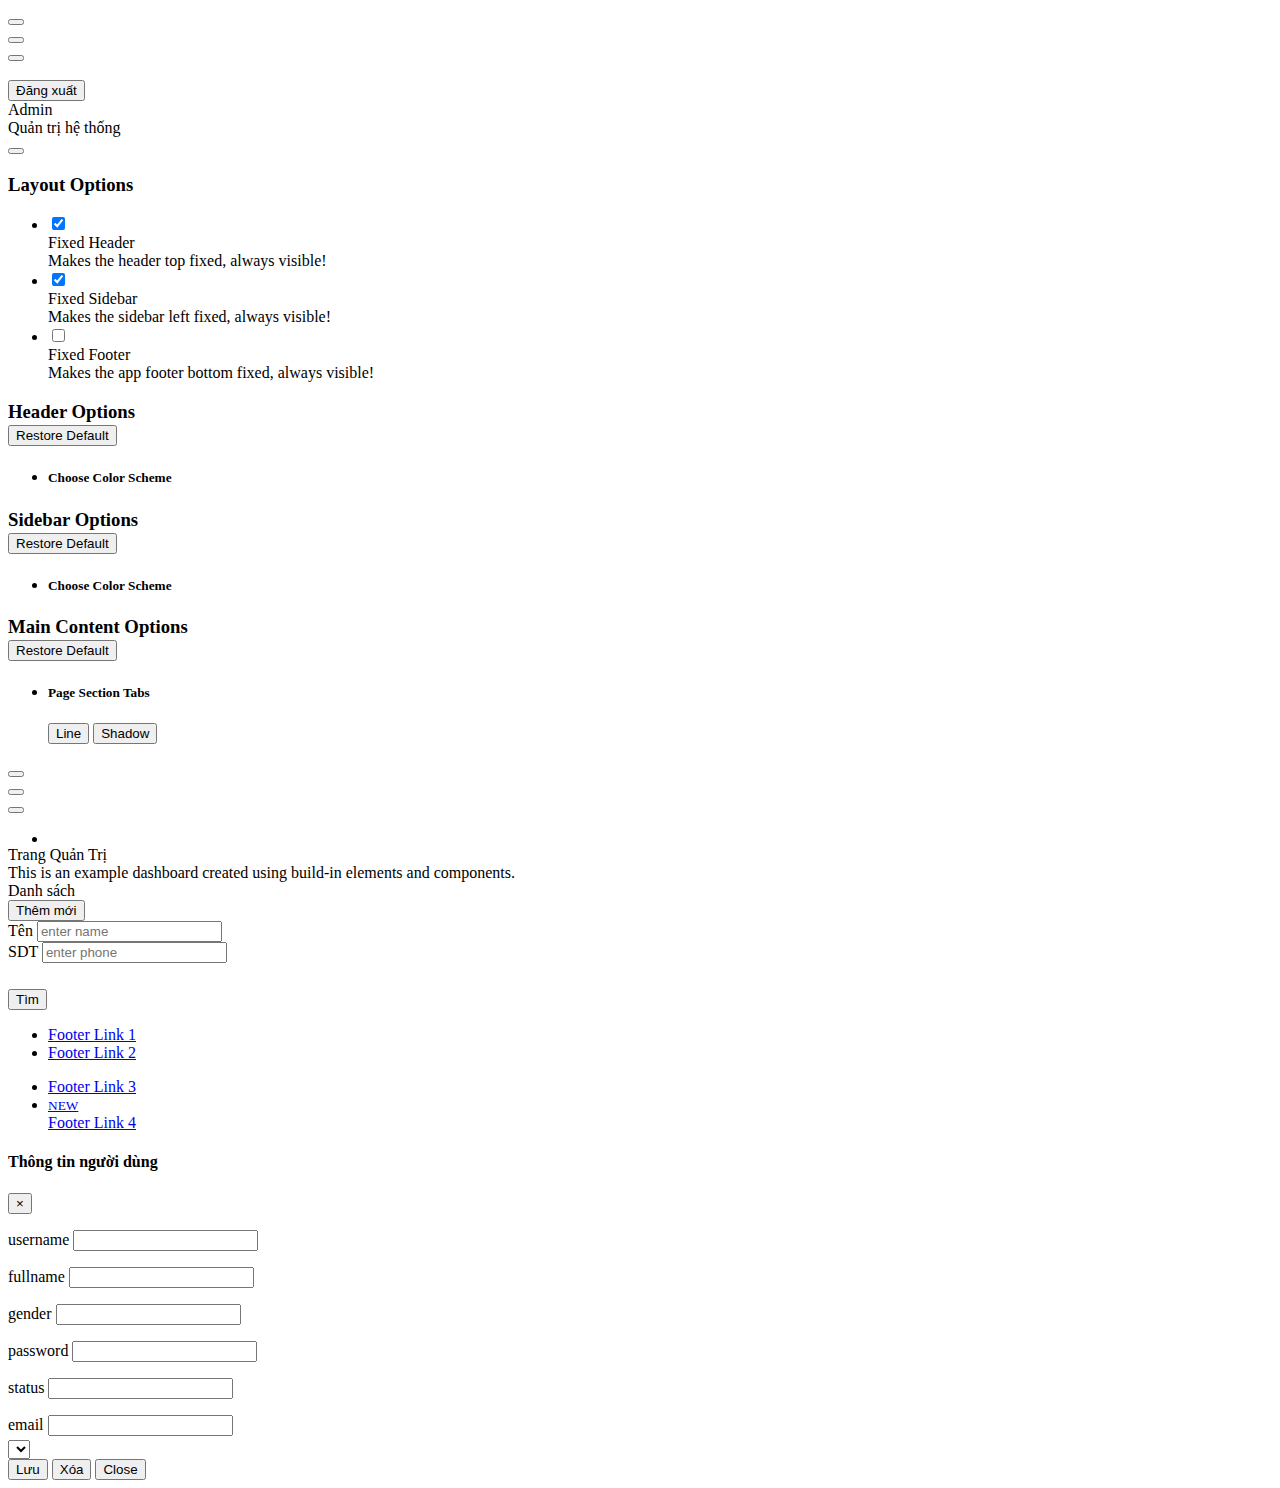
==== commit a304ce01: "07_04_2020_hopnx" ====
--- a/springboottest/springboottest/src/main/resources/templates/admin/index.html
+++ b/springboottest/springboottest/src/main/resources/templates/admin/index.html
@@ -520,28 +520,6 @@
                             </a>
                         </li>
 
-<!--                        <li>-->
-<!--                            <a href="/admin" class="mm-active">-->
-<!--                                <i class="metismenu-icon pe-7s-rocket"></i>-->
-<!--                                Trang Quản Trị-->
-<!--                            </a>-->
-<!--                        </li>-->
-
-
-<!--                        <li>-->
-<!--                            <a href="/admin/function-manager">-->
-<!--                                <i class="metismenu-icon pe-7s-diamond"></i>-->
-<!--                                Quản lý chức năng-->
-<!--                            </a>-->
-<!--                        </li>-->
-
-<!--                        <li>-->
-<!--                            <a href="/admin/role-manager">-->
-<!--                                <i class="metismenu-icon pe-7s-diamond"></i>-->
-<!--                                Quản lý vai trò-->
-<!--                            </a>-->
-<!--                        </li>-->
-
                     </ul>
                 </div>
             </div>
@@ -715,6 +693,13 @@
                                     </div>
 
                                     <div class="col-md-6">
+                                        <p style="margin-bottom:4px">
+                                            <span>email</span>
+                                            <input id="edit-email" class="form-control">
+                                        </p>
+                                    </div>
+
+                                    <div class="col-md-6">
                                         <select class='form-control col-lg-5 itemSearch' type='text'
                                                 placeholder='select item'>
 
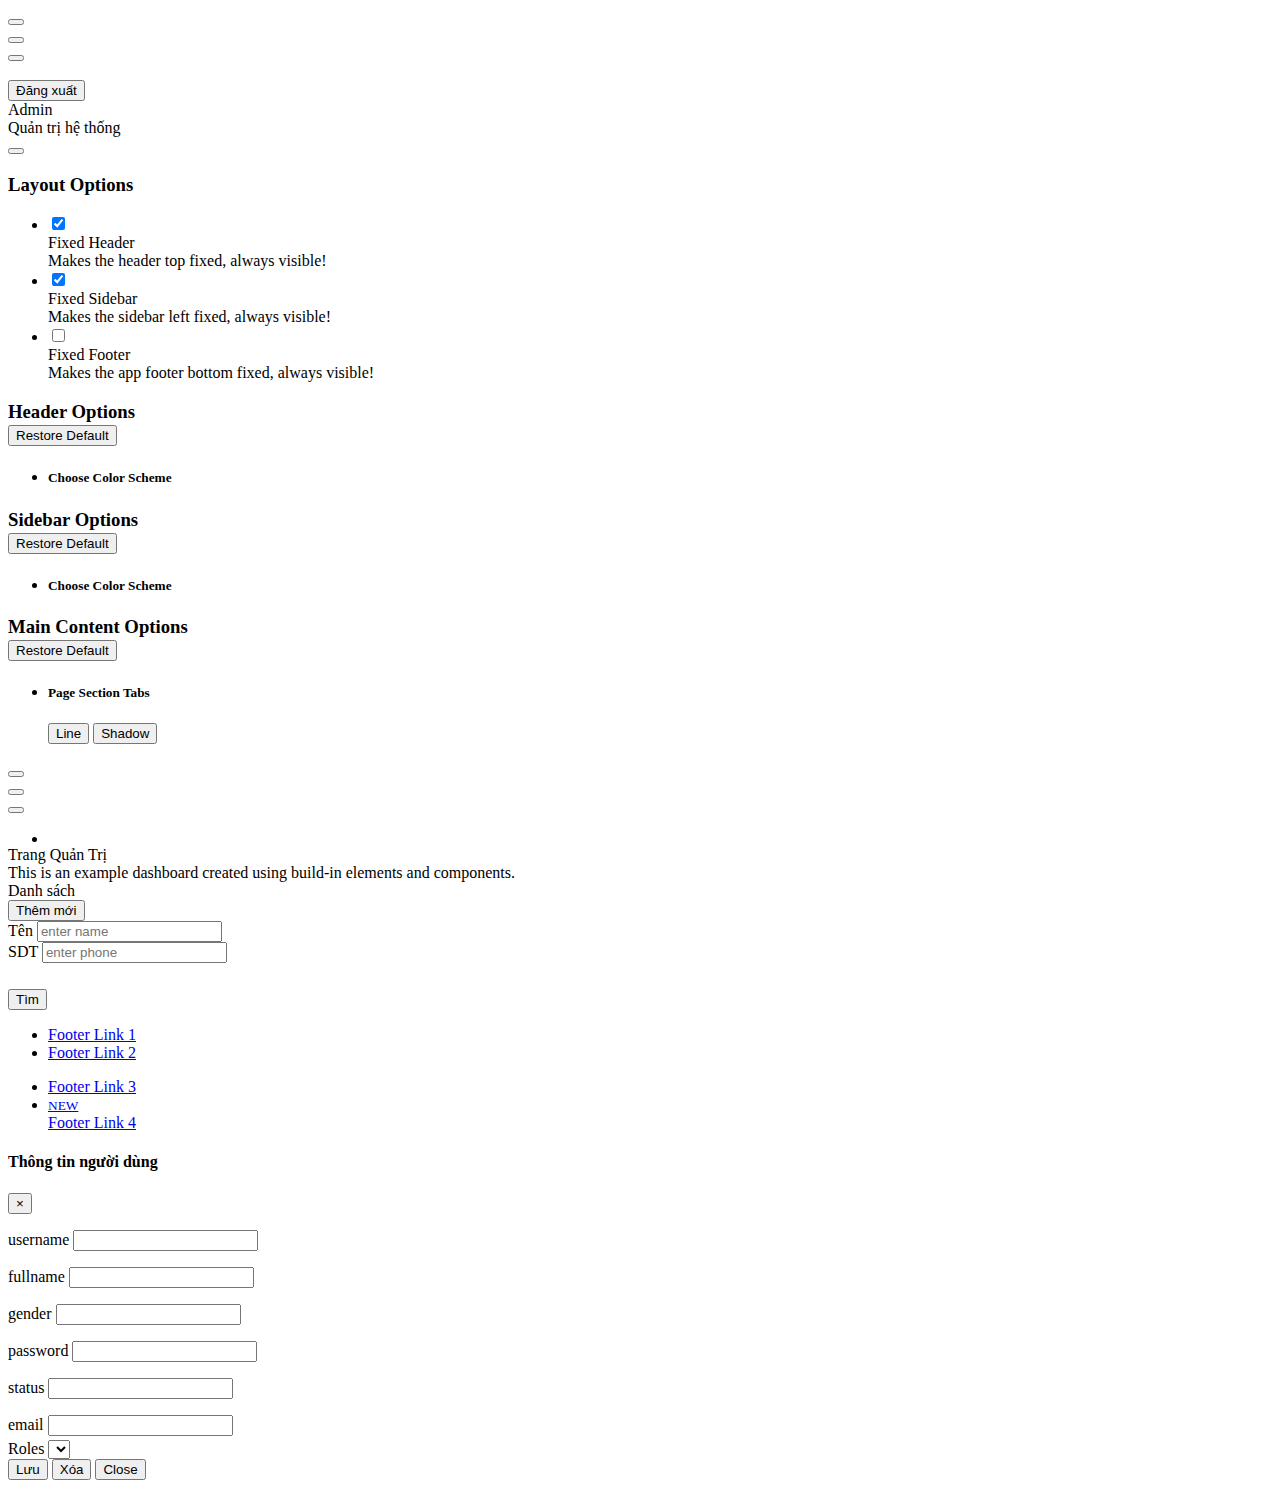
==== commit 0b0719c7: "13_04_2020_hopnx" ====
--- a/springboottest/springboottest/src/main/resources/templates/admin/index.html
+++ b/springboottest/springboottest/src/main/resources/templates/admin/index.html
@@ -700,6 +700,7 @@
                                     </div>
 
                                     <div class="col-md-6">
+                                        <span>Roles</span>
                                         <select class='form-control col-lg-5 itemSearch' type='text'
                                                 placeholder='select item'>
 
